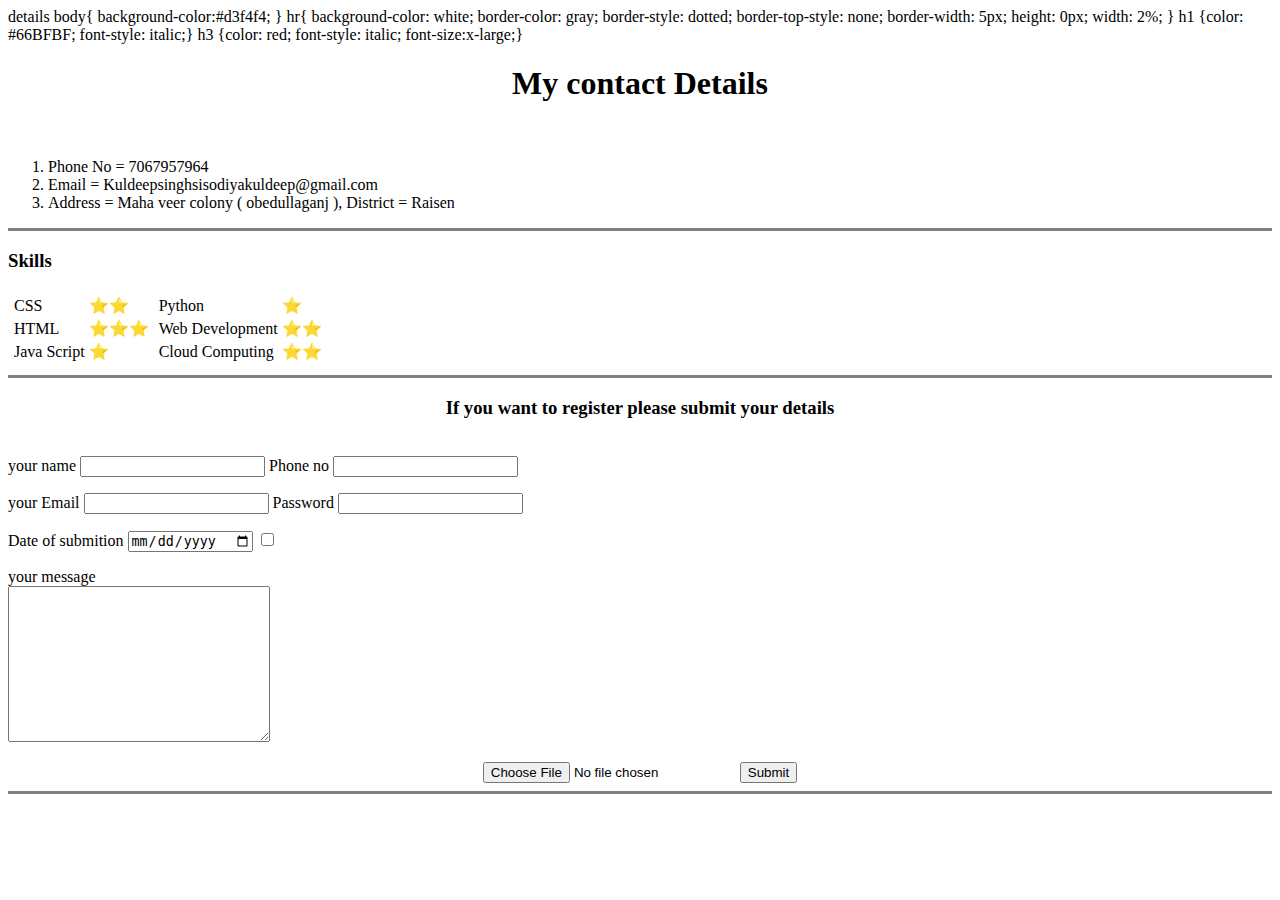
==== contact.html @ 08b64135 "add css" ====
<!DOCTYPE html>
<html lang="en">
    <head>
        <meta charset="UTF-8">
        <titel>details</titel> 
         body{
    background-color:#d3f4f4;
}
hr{ background-color: white;
    border-color: gray;
    border-style: dotted;
    border-top-style: none;
    border-width: 5px;
    height: 0px;
    width: 2%;
}
h1 {color: #66BFBF; font-style: italic;}
h3 {color: red; font-style: italic; font-size:x-large;}
    </head>
    <body>
        <center>
        <h1>My contact Details</h1>
        </center><br>
        <ol type="1">
            <li>Phone No  = 7067957964</li>
            <li>Email = Kuldeepsinghsisodiyakuldeep@gmail.com</li>
            <li>Address = Maha veer colony ( obedullaganj ), District = Raisen</li>
        </ol>
        <hr size="3" noshade>
        <h3>Skills</h3>
    <table>
        <tr>
            <td>
    <table>
        <tr>
            <td>CSS</td>
            <td>⭐⭐</td>
        </tr>
        <tr>
            <td>HTML</td>
            <td>⭐⭐⭐</td>
        </tr>
        <tr>
            <td>Java Script</td>
            <td>⭐</td>
        </tr>
    </table>
            </td>
            <td>
                <table>
                    <tr>
                        <td>Python</td>
                        <td>⭐</td>
                    </tr>
                    <tr>
                        <td>Web Development</td>
                        <td>⭐⭐</td>
                    </tr>
                    <tr>
                        <td>Cloud Computing</td>
                        <td>⭐⭐</td>
                    </tr>
                </table>
            </td>
            </td>
        </tr>
    </table>
    <hr size="3" noshade>
    <form action="mailto:kuldeepsinghsisodiyakuldeep@gmail.com" method="post" enctype="text/plain">
        <center><h3>If you want to register please submit your details</h3></center><br>
        <label>your name</label>
        <input type="text" name="your name" value="">
        <label>Phone no</label>
        <input type="number" name="your phone no" value=""><br>
        <p>
        <label>your Email</label>
        <input type="Email" name="your Email" value="">
        <label>Password</label>
        <input type="Password" name="your password" value=""><br>
        </p>
        <label>Date of submition</label>
        <input type="date" name="date of submition" value="">
        <input type="checkbox"><br>
        <p>
        <label>your message</label><br>
        <textarea name="name" rows="10" cols="30"></textarea><br>
        </p>
    <center>
        <input type="file" name="your file" value="">
        <input type="submit" name="">
    </center>
    </form>
    <hr size="3" noshade>
    </body>
</html>
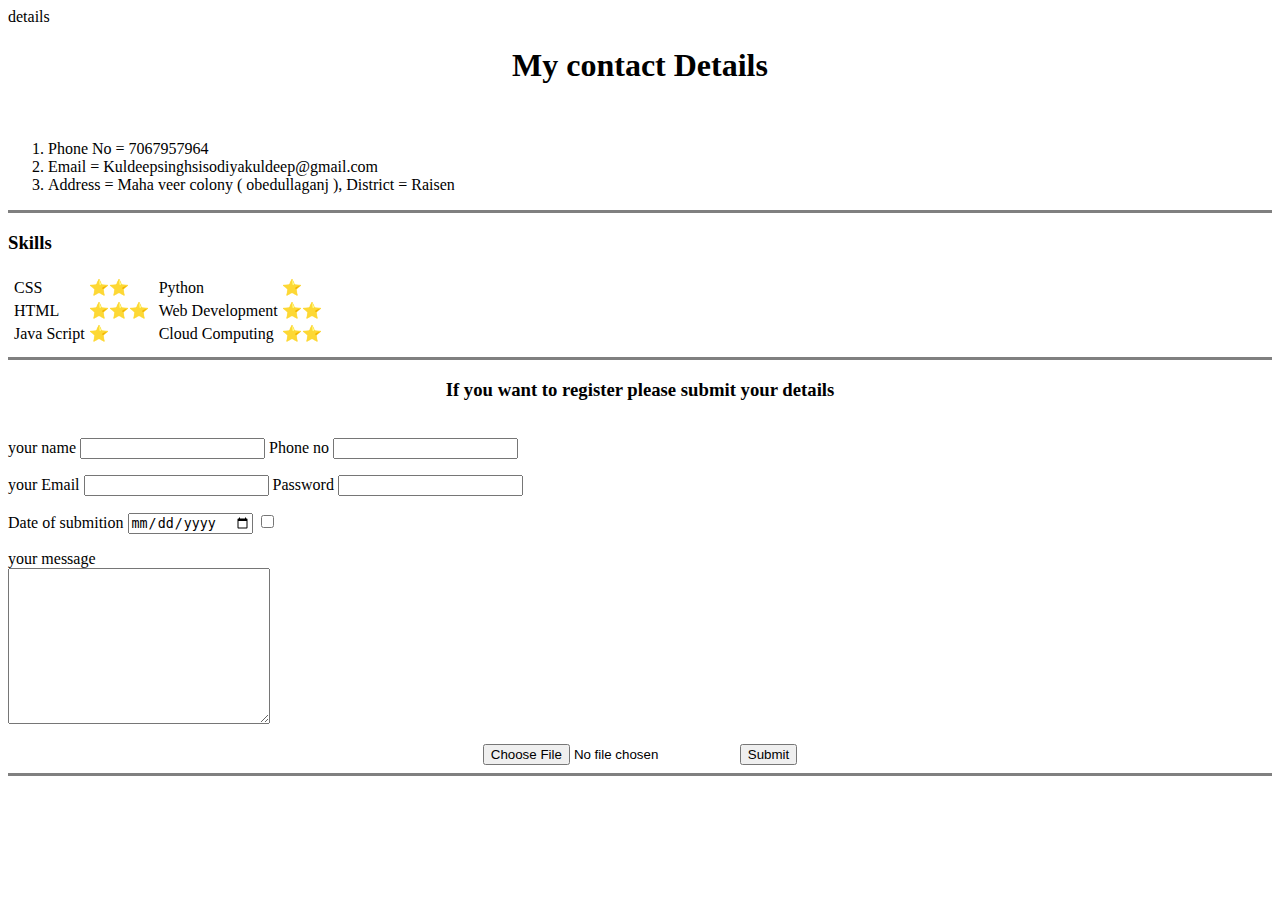
==== commit 09ac1139: "add css" ====
--- a/contact.html
+++ b/contact.html
@@ -3,19 +3,7 @@
     <head>
         <meta charset="UTF-8">
         <titel>details</titel> 
-         body{
-    background-color:#d3f4f4;
-}
-hr{ background-color: white;
-    border-color: gray;
-    border-style: dotted;
-    border-top-style: none;
-    border-width: 5px;
-    height: 0px;
-    width: 2%;
-}
-h1 {color: #66BFBF; font-style: italic;}
-h3 {color: red; font-style: italic; font-size:x-large;}
+        <link rel="Stylesheet" href=""CSS/style.CSS>
     </head>
     <body>
         <center>
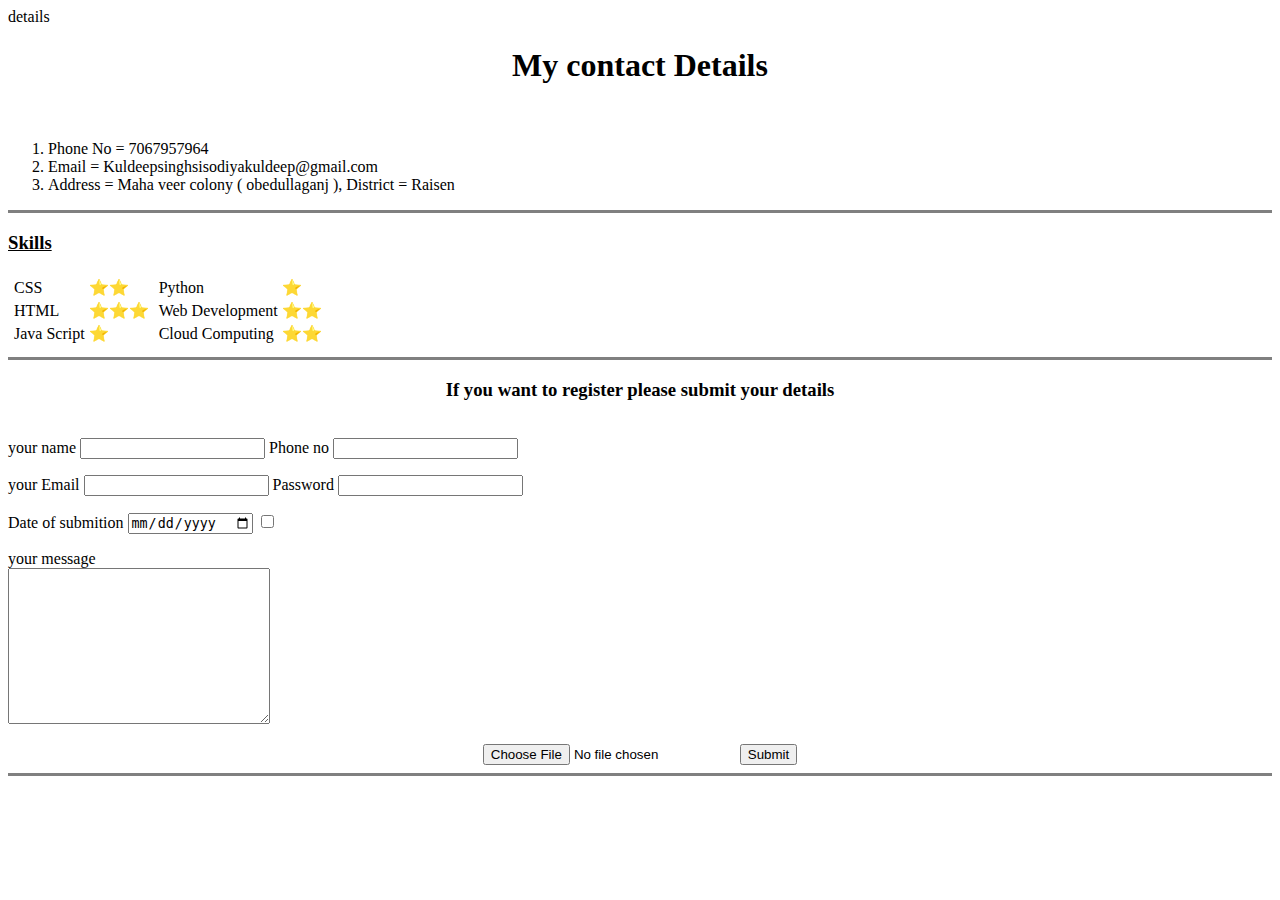
==== commit e4b73f70: "add new files" ====
--- a/contact.html
+++ b/contact.html
@@ -3,7 +3,7 @@
     <head>
         <meta charset="UTF-8">
         <titel>details</titel> 
-        <link rel="Stylesheet" href=""CSS/style.CSS>
+        <link rel="stylesheet" href="CSS/Styles.css">
     </head>
     <body>
         <center>
@@ -15,7 +15,7 @@
             <li>Address = Maha veer colony ( obedullaganj ), District = Raisen</li>
         </ol>
         <hr size="3" noshade>
-        <h3>Skills</h3>
+        <u><h3>Skills</h3></u>
     <table>
         <tr>
             <td>
@@ -80,4 +80,4 @@
     </form>
     <hr size="3" noshade>
     </body>
-</html>
+</html>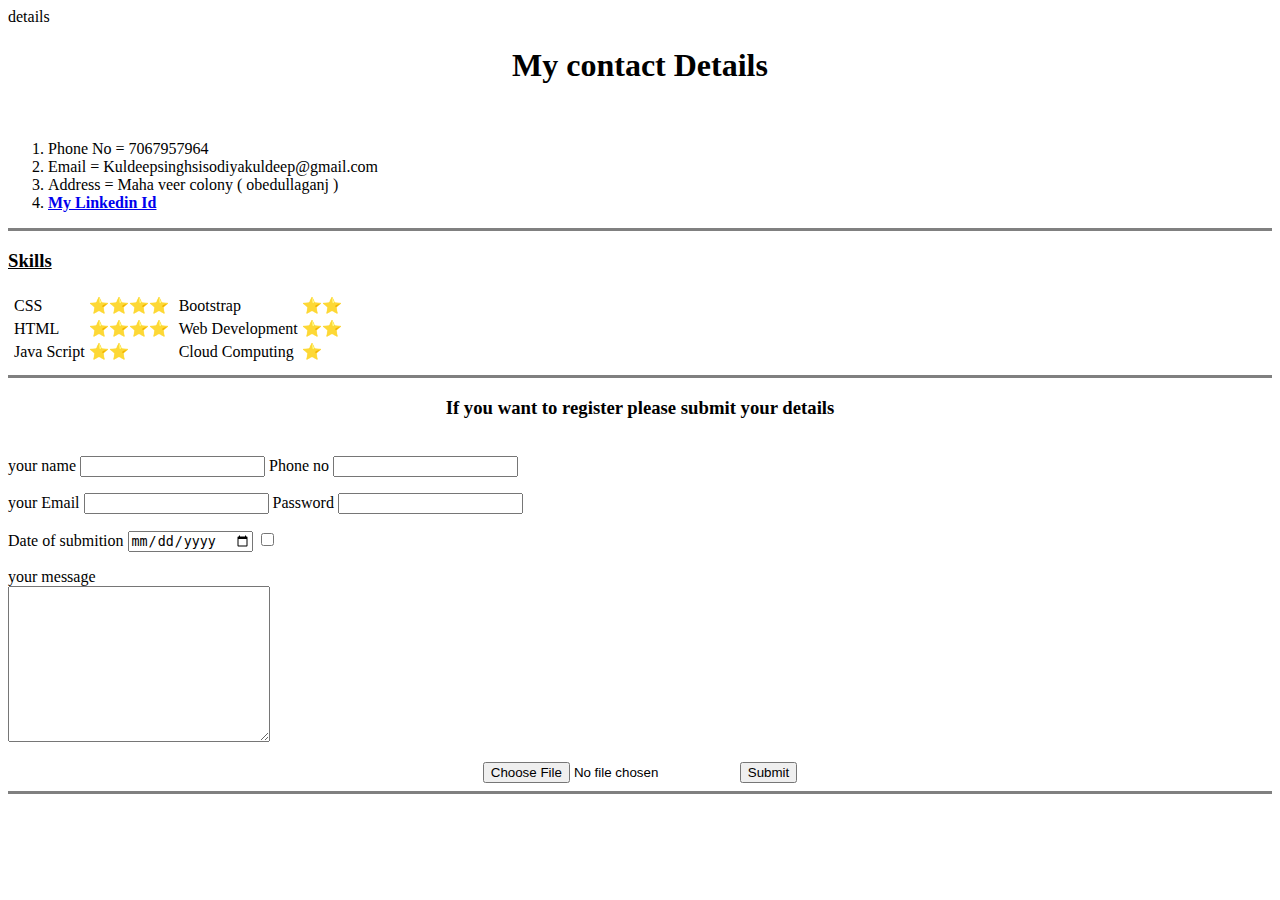
==== commit 9cda4ce7: "add new files" ====
--- a/contact.html
+++ b/contact.html
@@ -3,7 +3,7 @@
     <head>
         <meta charset="UTF-8">
         <titel>details</titel> 
-        <link rel="stylesheet" href="CSS/Styles.css">
+        <link rel="stylesheet" href="css/Styles.css">
     </head>
     <body>
         <center>
@@ -12,7 +12,8 @@
         <ol type="1">
             <li>Phone No  = 7067957964</li>
             <li>Email = Kuldeepsinghsisodiyakuldeep@gmail.com</li>
-            <li>Address = Maha veer colony ( obedullaganj ), District = Raisen</li>
+            <li>Address = Maha veer colony ( obedullaganj )</li>
+            <li><a class="linkedin" href="https://in.linkedin.com/in/kuldeep-singh-sisodiya-8a287a1b4"><b>My Linkedin Id</b></a></li>
         </ol>
         <hr size="3" noshade>
         <u><h3>Skills</h3></u>
@@ -22,23 +23,23 @@
     <table>
         <tr>
             <td>CSS</td>
-            <td>⭐⭐</td>
+            <td>⭐⭐⭐⭐</td>
         </tr>
         <tr>
             <td>HTML</td>
-            <td>⭐⭐⭐</td>
+            <td>⭐⭐⭐⭐</td>
         </tr>
         <tr>
             <td>Java Script</td>
-            <td>⭐</td>
+            <td>⭐⭐</td>
         </tr>
     </table>
             </td>
             <td>
                 <table>
                     <tr>
-                        <td>Python</td>
-                        <td>⭐</td>
+                        <td>Bootstrap</td>
+                        <td>⭐⭐</td>
                     </tr>
                     <tr>
                         <td>Web Development</td>
@@ -46,7 +47,7 @@
                     </tr>
                     <tr>
                         <td>Cloud Computing</td>
-                        <td>⭐⭐</td>
+                        <td>⭐</td>
                     </tr>
                 </table>
             </td>
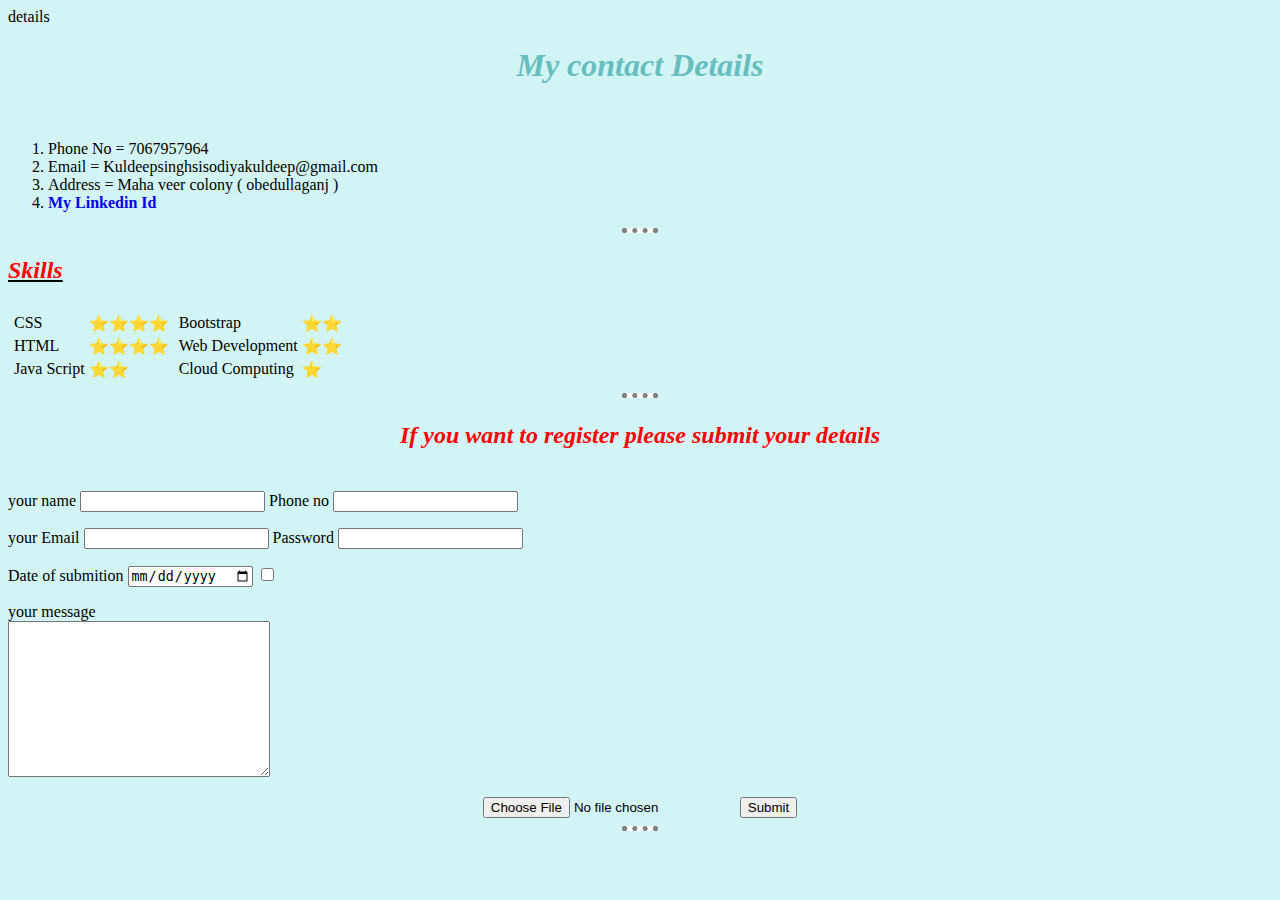
==== commit 35a702fc: "add an element" ====
--- a/contact.html
+++ b/contact.html
@@ -3,7 +3,7 @@
     <head>
         <meta charset="UTF-8">
         <titel>details</titel> 
-        <link rel="stylesheet" href="css/Styles.css">
+        <link rel="stylesheet" href="css/styles.css">
     </head>
     <body>
         <center>
@@ -81,4 +81,4 @@
     </form>
     <hr size="3" noshade>
     </body>
-</html>+</html>
--- a/css/styles.css
+++ b/css/styles.css
@@ -0,0 +1,16 @@
+body{
+    background-color:#d3f4f4;
+}
+hr{ background-color: white;
+    border-color: gray;
+    border-style: dotted;
+    border-top-style: none;
+    border-width: 5px;
+    height: 0px;
+    width: 2%;
+}
+h1 {color: #66BFBF; font-style: italic;}
+h3 {color: red; font-style: italic; font-size:x-large;}
+.linkedin {
+    text-decoration-line: none;
+}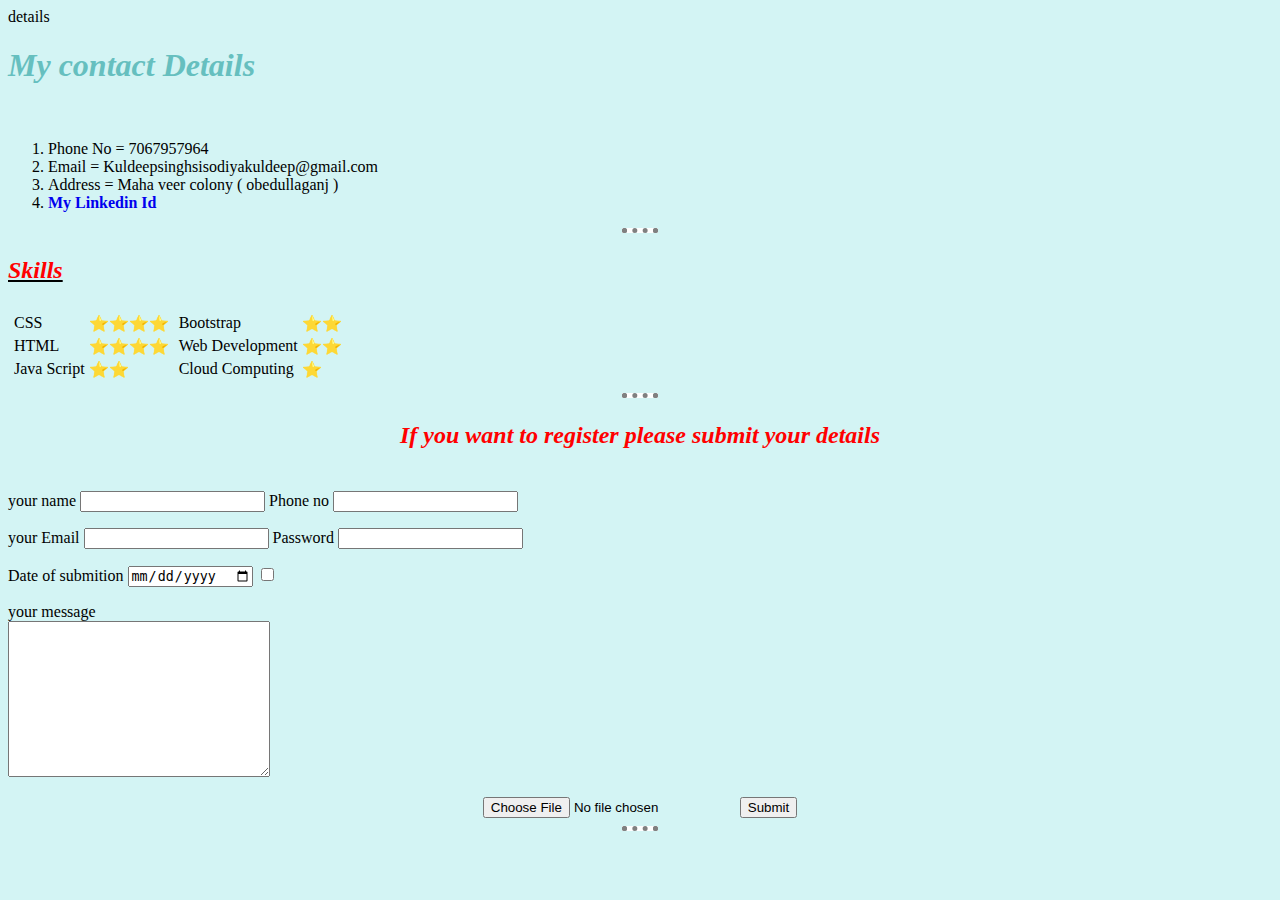
==== commit 2df33a69: "add" ====
--- a/contact.html
+++ b/contact.html
@@ -6,9 +6,7 @@
         <link rel="stylesheet" href="css/styles.css">
     </head>
     <body>
-        <center>
-        <h1>My contact Details</h1>
-        </center><br>
+        <h1>My contact Details</h1><br>
         <ol type="1">
             <li>Phone No  = 7067957964</li>
             <li>Email = Kuldeepsinghsisodiyakuldeep@gmail.com</li>
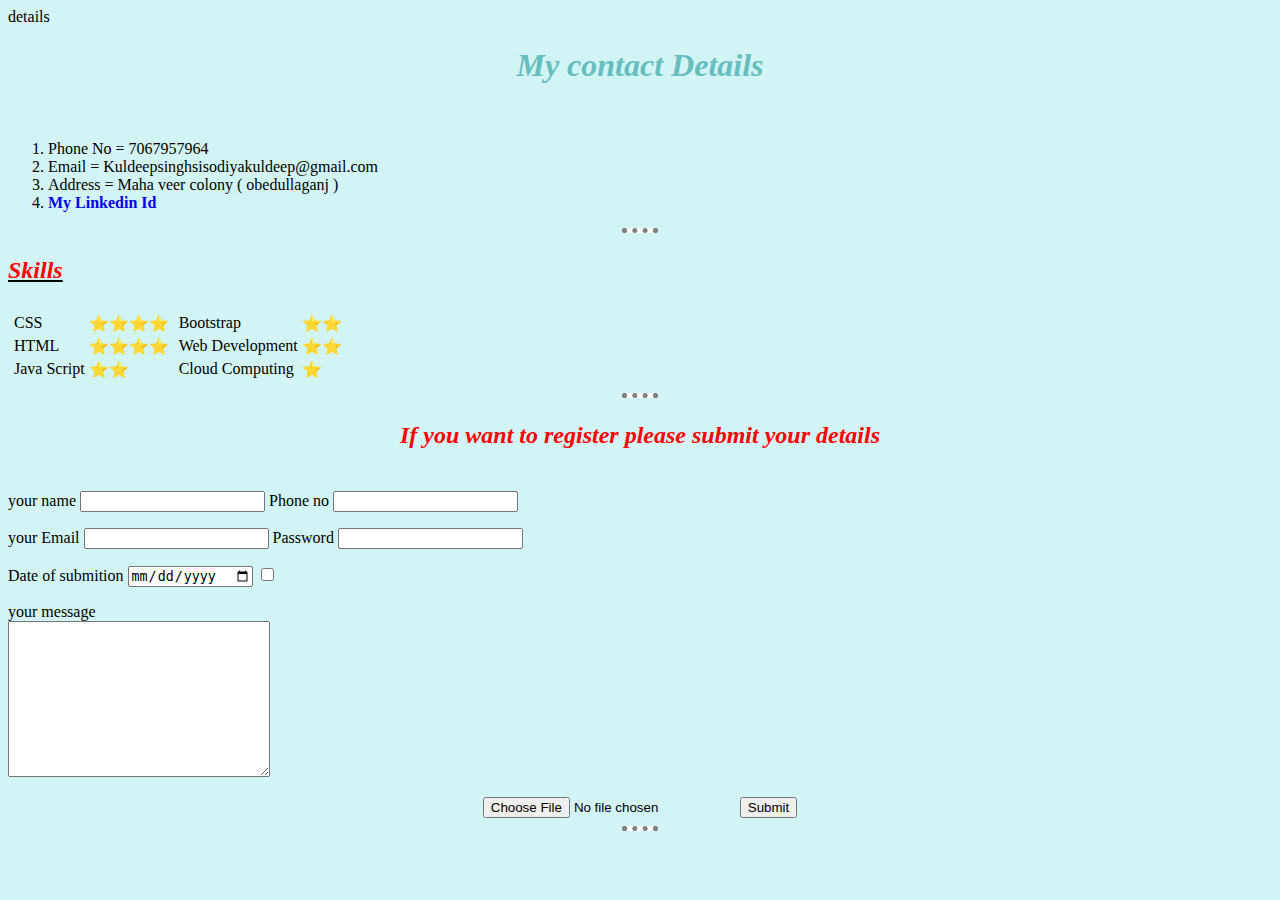
==== commit b4500859: "add" ====
--- a/contact.html
+++ b/contact.html
@@ -6,7 +6,9 @@
         <link rel="stylesheet" href="css/styles.css">
     </head>
     <body>
-        <h1>My contact Details</h1><br>
+        <center>
+        <h1>My contact Details</h1>
+        </center><br>
         <ol type="1">
             <li>Phone No  = 7067957964</li>
             <li>Email = Kuldeepsinghsisodiyakuldeep@gmail.com</li>
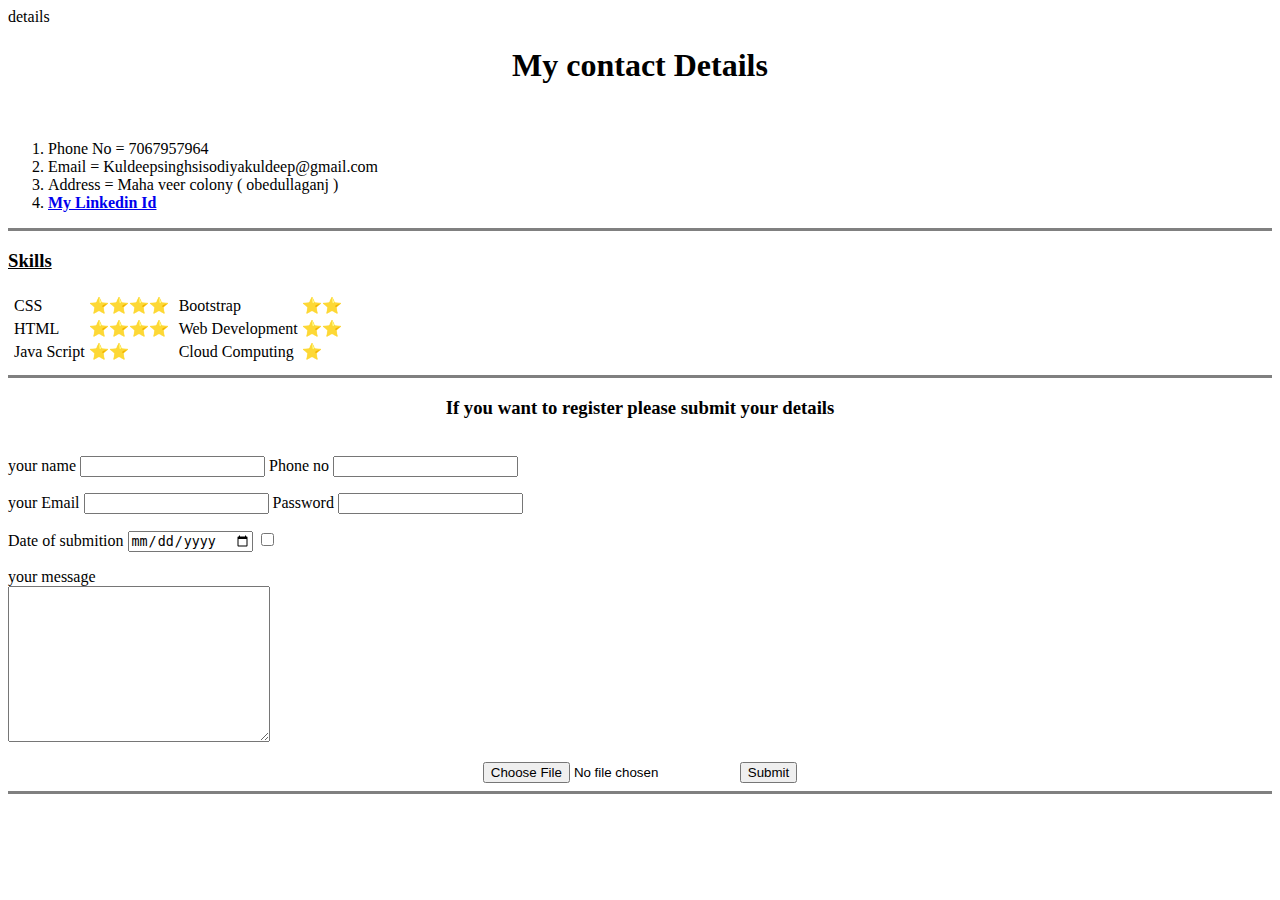
==== commit 9ba1ae3b: "Update contact.html chance code" ====
--- a/contact.html
+++ b/contact.html
@@ -3,7 +3,7 @@
     <head>
         <meta charset="UTF-8">
         <titel>details</titel> 
-        <link rel="stylesheet" href="css/styles.css">
+        
     </head>
     <body>
         <center>
